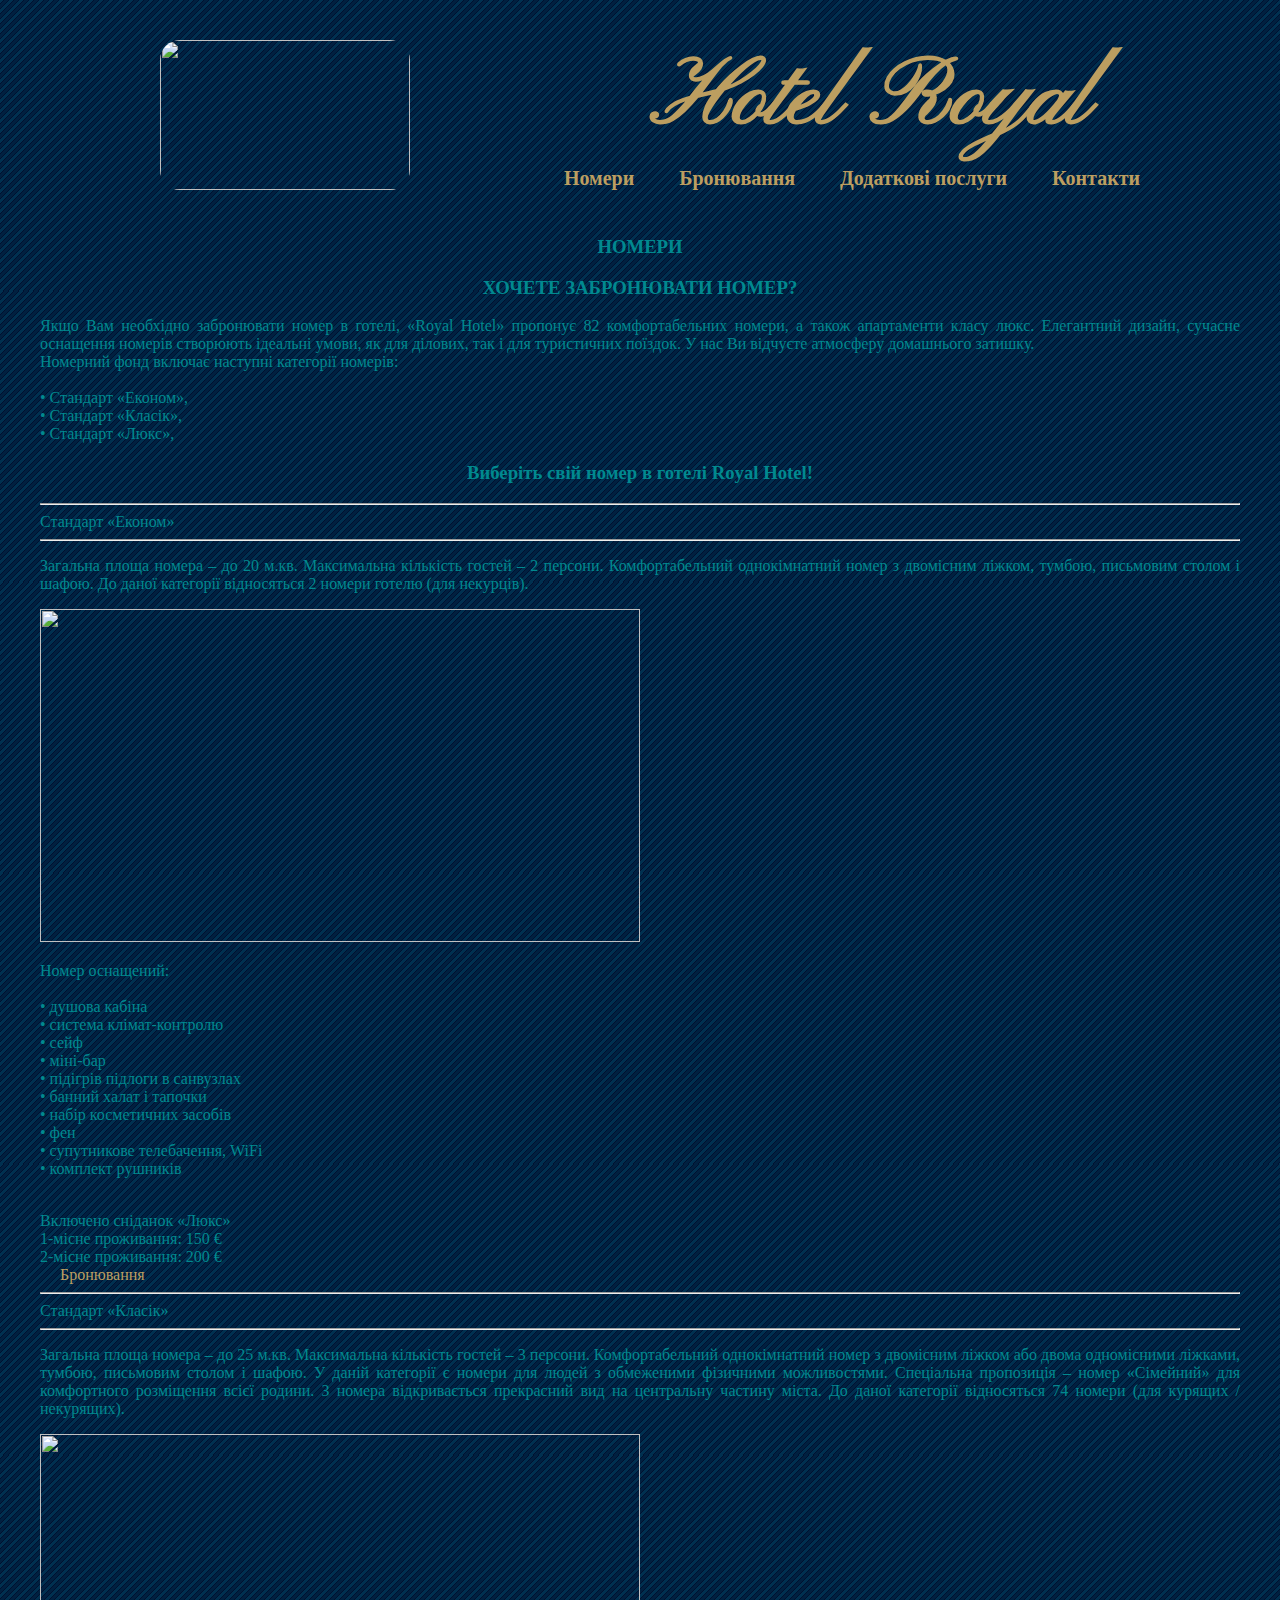
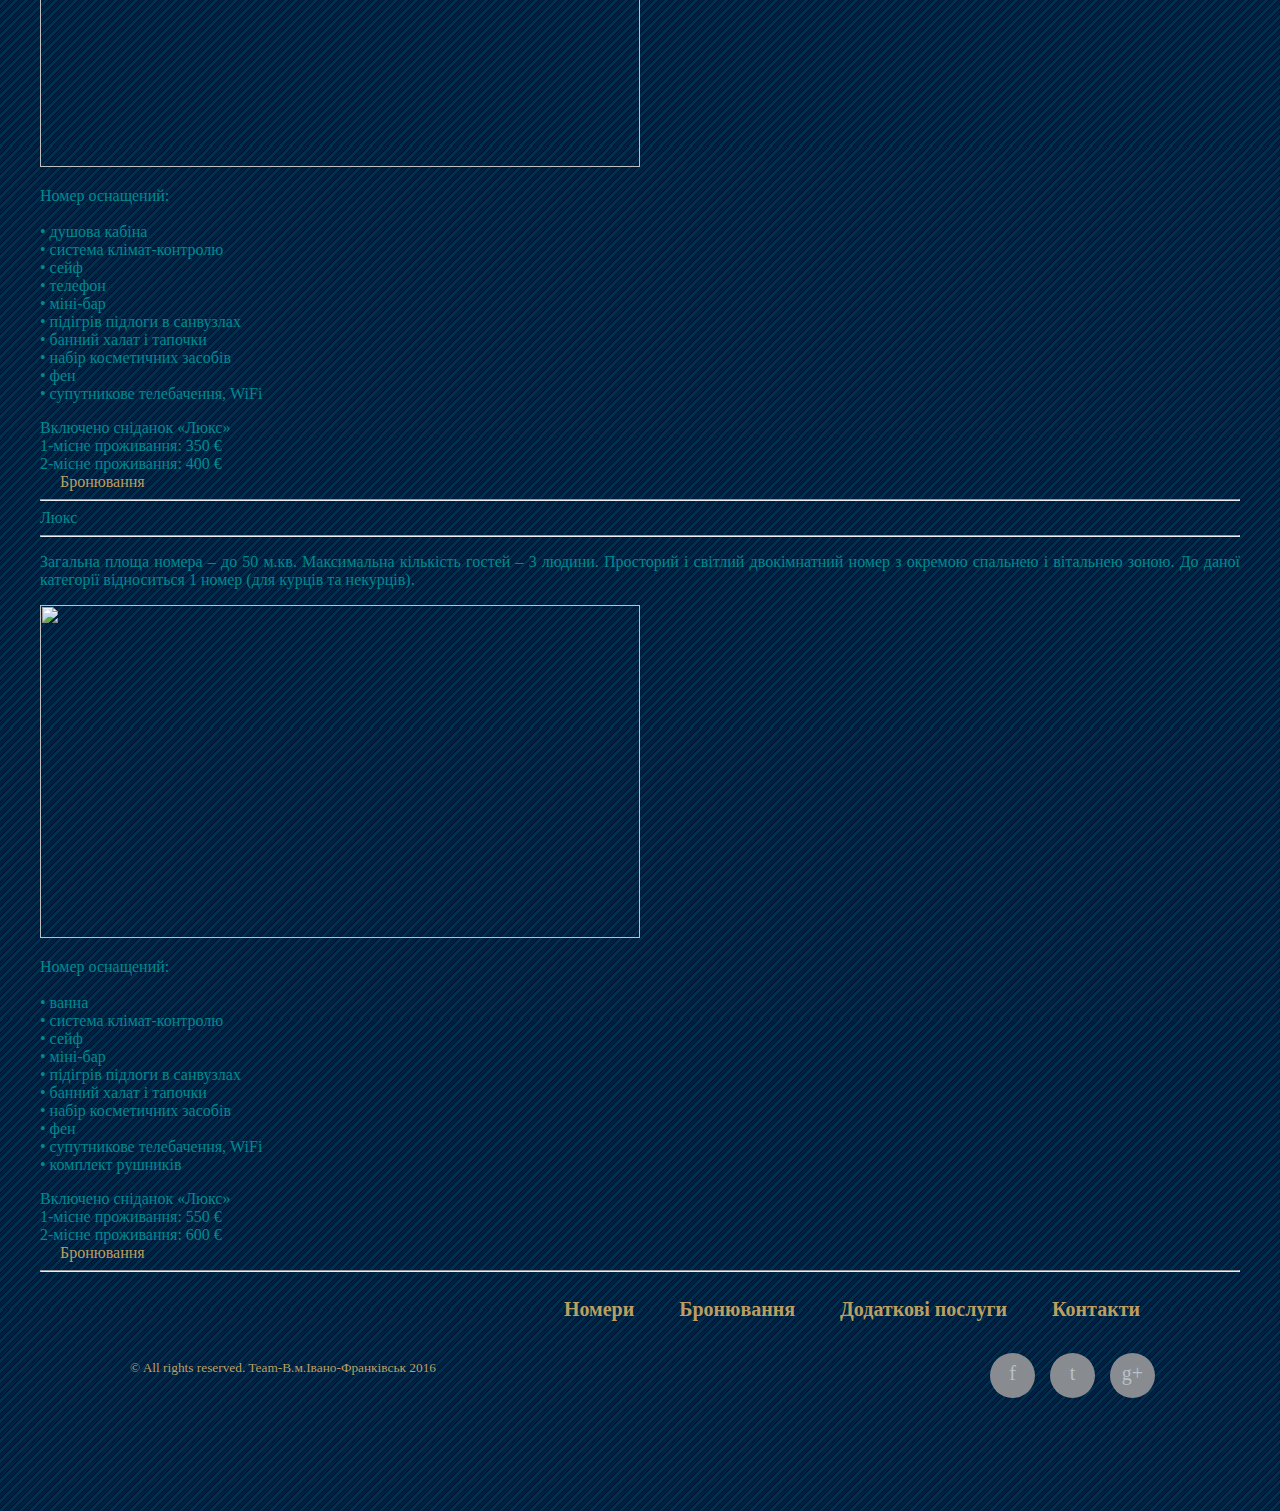
==== index1.html @ 997be963 "Update index1.html" ====
<!doctype html>
<html lang="en">
<head>
    <meta charset="UTF-8">
    <title>Royal Hotel</title>
    <link href='https://fonts.googleapis.com/css?family=Pinyon+Script' rel='stylesheet' type='text/css'>
    <link rel="stylesheet" href="css/style.css" type="text/css" />
</head>
<body>
    
<header>
        <div id="i3logo">
            <a href="index.html"><img src="img/logo.jpg" style="margin-left:-40px; width:250px; height:150px"/></a>
        </div>
        <div id="i3rightl">
        	 <a href="index.html" id="i3textlogo"><h1>Hotel Royal</h1></a>
        </div>
        
        <nav class="nav">
            <h4>
            <a href="index1.html">Номери</a>
            <a href="index2.html">Бронювання</a>
            <a href="index3.html">Додаткові послуги</a>
            <a href="index4.html">Контакти</a>
            </h4>
        </nav>
        
    </header>
    <div style="width: 100%;height: 0px;clear: both;"></div>
    <section>
      	<div class="container">
              <h3 style="text-align: center;">НОМЕРИ</h2>
                <h3 style="text-align: center;">ХОЧЕТЕ ЗАБРОНЮВАТИ НОМЕР?</h3>
                  <p style="text-align: justify;">Якщо Вам необхідно забронювати номер в готелі, «Royal Hotel» пропонує 82 комфортабельних номери, а також апартаменти класу люкс. Елегантний дизайн, сучасне оснащення номерів створюють ідеальні умови, як для ділових, так і для туристичних поїздок. У нас Ви відчуєте атмосферу домашнього затишку.<br />
                   Номерний фонд включає наступні категорії номерів:<br />
                  <br>
              •   Стандарт «Економ»,<br />
              •   Стандарт «Класік»,<br />
              •   Стандарт «Люкс»,<br />
                <h3 style="text-align: center;">Виберіть свій номер в готелі  Royal Hotel!</h3>
               <div class="econom">
                  <hr>
                 <div class="zag">Стандарт «Економ»</div>
                  <hr>
                   <p style="text-align: justify;">Загальна площа номера – до 20 м.кв. Максимальна кількість гостей – 2 персони. Комфортабельний однокімнатний номер з двомісним ліжком, тумбою, письмовим столом і шафою. До даної категорії відносяться 2 номери готелю (для некурців).
                 <div class="clearfix"><img class="img" src="img/econom.jpg" width="600px" height="333px"  />
               <br>
            <p style="text-align: justify;">Номер оснащений:</br>
             <br>
               • душова кабіна</br>
               • система клімат-контролю</br>
               • сейф</br>
               • міні-бар</br>
               • підігрів підлоги в санвузлах</br>
               • банний халат і тапочки</br>
               • набір косметичних засобів</br>
               • фен</br>
               • супутникове телебачення, WiFi</br>
               • комплект рушників</br></p>
               <br></div>
                  <div class="forma1">Включено сніданок «Люкс»</div>
                  <div class="forma1">1-місне проживання: 150 &#8364;</div>
                  <div class="forma1">2-місне проживання: 200 &#8364;</div>
                  <div class="forma1"><a  href="index2.html">Бронювання</a>
                </div>
               </div>
              <div class="klasic">
            <hr>
            <div class="zag">Стандарт «Класік»</div>
            <hr>
             <p style="text-align: justify;"> Загальна площа номера – до 25 м.кв. Максимальна кількість гостей – 3 персони. Комфортабельний однокімнатний номер з двомісним ліжком або двома одномісними ліжками, тумбою, письмовим столом і шафою. У даній категорії є номери для людей з обмеженими фізичними можливостями. Спеціальна пропозиція – номер «Сімейний» для комфортного розміщення всієї родини. З номера відкривається прекрасний вид на центральну частину міста. До даної категорії відносяться 74 номери (для курящих / некурящих).
                <div class="clearfix"> <img class="img" src="img/classic.jpg" width="600px" height="333px"  />
                 <br>
               <p style="text-align: justify;">Номер оснащений:</br>
            <br>
            • душова кабіна</br>
            • система клімат-контролю</br>
            • сейф</br>
            • телефон</br>
            • міні-бар</br>
            • підігрів підлоги в санвузлах</br>
            • банний халат і тапочки</br>
            • набір косметичних засобів</br>
            • фен</br>
            • супутникове телебачення, WiFi</br></p>
            </p></div>
               <div class="snidanok"></div>
                 <div class="forma1">Включено сніданок «Люкс»</div>
                 <div class="forma1">1-місне проживання: 350 &#8364;</div>
                 <div class="forma1">2-місне проживання: 400 &#8364;</div>
                <div class="forma1"><a href="index2.html">Бронювання</a></div>
               </div>
             <div class="lux">
                <hr>    
                <div class="zag">Люкс</div>
                 <hr>
                 <p style="text-align: justify;">Загальна площа номера – до 50 м.кв. Максимальна кількість гостей – 3 людини.
                 Просторий і світлий двокімнатний номер з окремою спальнею і вітальнею зоною.
                 До даної категорії відноситься 1 номер (для курців та некурців).<br>
                <div class="clearfix"> <img class="img" src="img/lux.jpg" width="600px" height="333px"  />
              <br>
            <p style="text-align: justify;">Номер оснащений:</br>
            <br>
            • ванна</br>
            • система клімат-контролю</br>
            • сейф</br>
            • міні-бар</br>
            • підігрів підлоги в санвузлах</br>
            • банний халат і тапочки</br>
            • набір косметичних засобів</br>
            • фен</br>
            • супутникове телебачення, WiFi</br>
            • комплект рушників</p></p>
            </div>
             <div class="forma1">Включено сніданок «Люкс»</div>
             <div class="forma1">1-місне проживання: 550 &#8364;</div>
             <div class="forma1">2-місне проживання: 600 &#8364;</div>
             <div class="forma1"><a href="index2.html">Бронювання</a></div>
             <hr>
            </div>
          </div>
    </section>

     <footer class="i3foot">
    	<nav>
            <h4>
            <a href="index1.html">Номери</a>
            <a href="index2.html">Бронювання</a>
            <a href="index3.html">Додаткові послуги</a>
            <a href="index4.html">Контакти</a>
            </h4>
            <a href="https://www.facebook.com/" class="facebook i4_social" target=_blank>f</a>
            <a href="https://twitter.com" class="twitter i4_social" target=_blank>t</a>
            <a href="https://plus.google.com/" class="google i4_social" target=_blank>g+</a>
        </nav>
        <small class="footer">© All rights reserved. Team-B.м.Івано-Франківськ 2016</small>
    </footer>

</body>
</html>
---- css/style.css ----
/*============== index page================= */

body {
    background-image: url(../img/bg.png);
    color:#01898F;
}
header {
    width:100%;
    height:150px;
}
.logo {
  padding: 20 0 22px 40px;
  float: left;
  margin-left: 100px;
  font-size: 5em;
}
.footer {
  color:#BC9E60;
  display:inline-block;
  position: relative;
  top:-45px;
  left:-50px;
}
a {
    color: #BC9E60;
    text-decoration: none;
    padding:20px;
}
a:hover {
    color:#664C30;
}
.nav {
    text-align:right;
    padding-top: 100px;
    font-size: 20px;
    margin-right: 80px;
}
.slogan img {
  border-radius: 20px;
  box-shadow: 0 0 25px 1px black;
}
footer {
  padding: 0 0 50px 40px;
  margin-left: 100px;
}
nav {
  text-align:right;
  margin-right: 80px;
  font-size: 20px;
}
.slogan {
  font-size: 30px;
  color:black;
  padding: 30px;
  display: inline-block;
}
.slogan p {
  color: #BC9E60;
}
h1 {
  margin: 0;
  font-family: 'Pinyon Script', cursive;
}
/*====== INDEX3.HTML  STARTS HERE ======*/
* {
	box-sizing: border-box;
}
/*HEADER*/
#i3logo {
  padding: 0 0 22px 40px;
  float: left;
  margin-left: 100px;
  border-radius: 20px;
}
#i3textlogo {
    padding: 0;
}
#i3logo img, #i3logo a {
	 border-radius: 20px;
}
#i3rightl{
	float:right;
	margin-right: 150px;
	font-size: 3em;
	color: #bc9e60;
	font-family: 'Pinyon Script', cursive;
	
}
/*ASIDE*/
#i3menu {
	float: left;
	width: 20%;
	height: auto;
	margin-left: 75px;
	position: fixed;
	margin-top: 10px;
}
.i3show{
	width: 300px;
	height: 45px;
	background-color: #262A29;
	text-align: center;	
	display: block;
	border-radius: 10px;
	margin: 0 auto;
	font-size: 1em;
	font-weight: bold;
	color: #D6AA5B;
	border-color: #D6AA5B;
}
.i3show:hover {
	background-color: #D6AA5B;
	box-shadow: 0 12px 16px 0 rgba(0,0,0,0.24),
	0 17px 50px 0 rgba(0,0,0,0.19);
	margin-left: 5px;
	color: #262A29;
	border-color: #262A29;
}
.i3show:active {
	background-color: #003366;
	color: #0d0d0d;
	font-weight: normal;
    
}
.i3lin {
	text-decoration: none;
	
}
.i3lin:hover {
	color: red;
}
/*SECTION*/
#i3sec {
	float: right;
	width: 60%;
	height: auto;
	margin-right: 110px;
	margin-top: -23px;
	margin-bottom: 100px;
	color: #cca15e;
}
#i3sec header {
	text-align: center;
	color: #D6AA5B;
	background-color: #262A29;
	border-color: #D6AA5B;
}
@media screen and (max-width: 1300px) and (min-width: 900px) {
	.i3show {
		width: 80%;
	}
}
@media screen and (max-width: 899px) {
	#i3menu {
		display: none;
	}
	#i3logo {
		visibility: hidden;
	}
	#i3rightl {
		clear: both;
		margin-top: 50px;
		margin-left: 50px;
	}
	.nav {
		display: block;
		position: absolute;
		top: 0;
	}
	.i3enter {
		text-overflow: ellipsis;
		overflow: hidden;
	}
}
.i3enter {
	background-color: #66b3ff;
	border-radius: 10px;
	font-size: 2em;
	height: 50px;
	background-color: #262A29;
	border: 2px solid #D6AA5B;
    font-family: Verdana, sans-serif;
    clear: both;
    margin-top: 50px;
}
.i3first img {
    margin-top: 10px;
	margin-right: 15px;
	width: 300px;
	height: 150px;
	float: left;
	clear: left;
}
.i3first p {
	padding: 0 10px 0 10px;
	text-indent: 15px
}
.i3foot {
  clear: both;
}
/*====== INDEX3.HTML  ENDS HERE ======*/


/*================== INDEX 4  STARTS HERE ======================*/
.i4_body {
  background-image: none;
  background-color: #152C55
 
}

.facebook.i4_social {
    margin: 5px;
    width: 45px;
    height: 45px;
}
.twitter.i4_social {
    margin: 5px;
    width: 45px;
    height: 45px;
}
.google.i4_social {
    margin: 5px;
    width: 45px;
    height: 45px;
}

.i4_body a {
  font-family: arial,sans-serif;
  color: #D4C16A;
  
}
.i4_body a:hover {
  font-size: 1.1em;
  color: #FFEFAA;
  
}
.line {
 
 margin: 1em auto; 
 border:none; 
 height:1px; 
 background: #ccc; 
 
}
.left_block {
  box-sizing: border-box;
  width: 30%;
  display: inline-block;
  text-align: justify;
  vertical-align: top;
  font-family: arial,sans-serif;
  font-size: 14px;
  font-weight: bold;
  color: #D4C16A;
}

.left_block h3 {
  font-size: 23px;
  margin-bottom: 20px;
  line-height: 120%;
  text-transform: uppercase;
  letter-spacing: 3px;
}

#map {
  box-sizing: border-box;
  display: inline-block;
  width: 60%;
  height: 340px;
  margin-left: 20px;
  border: 2px solid grey;
  border-radius: 3px;
}


.container {
  margin-top: 20px;
}

.i4_footer {
  color: grey;
  width: 160px;
  position: relative;
  bottom: 60px;
}
.i4_footer  p {
  margin: 0;
}
/*================== INDEX 4 ENDS HERE ======================*/

.facebook {
  margin: 5px;
  width: 30px;
  height: 30px;
  background-color: #888C90;
  display: inline-block;
  color: #B8C0C8;
  border-radius: 25px;
  transition-property: background, color;
  transition-duration: .35s;
  transition-timing-function: linear;
  padding: 9px;
  text-align: center;
}
.facebook:hover {
  background-color: #0A5098;
  display: inline-block;
  color: #D3DBE3;
  border-radius: 15px;
}
.twitter {
  margin: 5px;
  width: 30px;
  height: 30px;
  background-color: #888C90;
  display: inline-block;
  color: #B8C0C8;
  border-radius: 25px;
  transition-property: background, color;
  transition-duration: .35s;
  transition-timing-function: linear;
  padding: 9px;
  text-align: center;
}
.twitter:hover {
  background-color: #4CA4FF;
  display: inline-block;
  color: #D3DBE3;
  border-radius: 15px;
}
.google {
  margin: 5px;
  width: 30px;
  height: 30px;
  background-color: #888C90;
  display: inline-block;
  color: #B8C0C8;
  border-radius: 25px;
  transition-property: background, color;
  transition-duration: .35s;
  transition-timing-function: linear;
  padding: 9px;
  text-align: center;
}
.google:hover {
  background-color: #FF2C00;
  display: inline-block;
  color: #D3DBE3;
  border-radius: 15px;
}


/*-----Volodymyr------*/


.vo_wrapper {
  display: -webkit-box;
  display: -moz-box;
  display: -ms-flexbox;
  display: -webkit-flex;
  display: flex;  
  
  -webkit-flex-flow: row wrap;
  flex-flow: row wrap;
  
  font-weight: bold;
  text-align: center;
}

.vo_wrapper > * {
  padding: 10px;
  flex: 1 100%;
}

.vo_section {
  text-align: left;
  width: 90%;
  height: 730px;
  margin: 0px auto;
}
body {
  padding: 2em; 
}

.vo_elements {
  padding: 1em;
  border: 1px solid #664C30; 
  border-radius: 5px;
  height: 760px;
  min-width: 400px;
  margin: 10px 0 25px 0;
  display: inline-block;
  color: blue;
  float: left;
  text-align: center;
}
#vo_art1 {
  width: 45%;
  
}
#vo_art2 {
  width: 40%;
  float: right;
}
.vo_foto img {
  width: 50%;
  height: 150px;
  float: left;
  border-radius: 5px;
}
.vo_foto {
  width: 100%;
  height: 160px;
  color: #BC9E60;
  margin: 0;
  border: 1px solid #664C30;
  padding: 5px;
  border-radius: 5px;
}
.vo_foto h5{
  margin: 10px;
}
/*---input----*/
.vo_elements form label {
  color: #BC9E60;
  font-weight: bold;
  margin: 10px 0;
}
.vo_elements form input, .vo_elements form #message, .vo_elements form select {
   font-size: 1.5em;
   text-align: center;
   margin: 10px;
   height: 35px;
   border-radius: 5px;
   background: #F0F0CF;
    background: -webkit-linear-gradient(top, #F9DFAB, #BEDEFF);
}
.vo_input {
  width: 70%;
  border-radius: 5px;
}
#day{
  width: 15%;
}
.vo_elements form #message {
  width: 80%;
  height: 7em;
  resize: none;
}
.vo_elements #book {
  width: 50%;
  height: 50px;
  margin: 10px auto; 
  float: center;
}

.vo_elements #book:hover {
  box-shadow: 0 0 40px 1px blue;
}

.vo_elements article {
  margin: 10px;
}
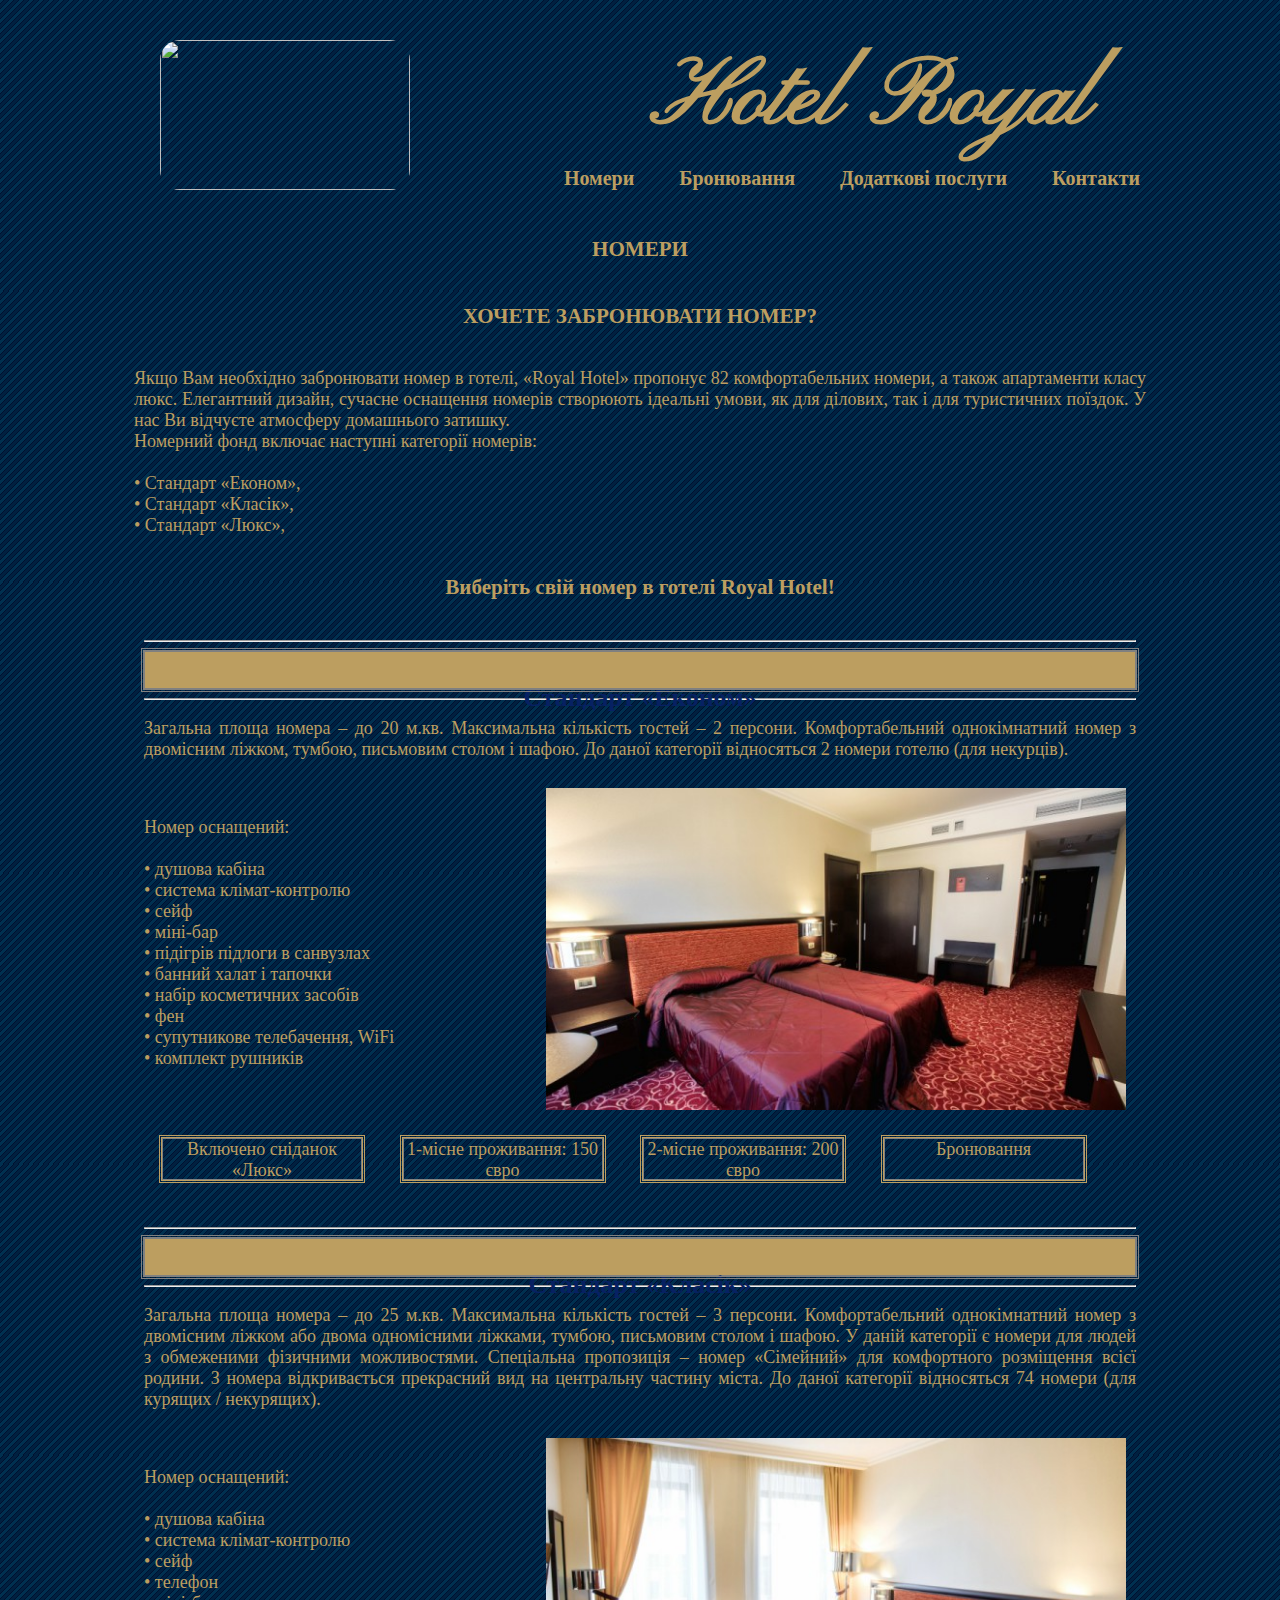
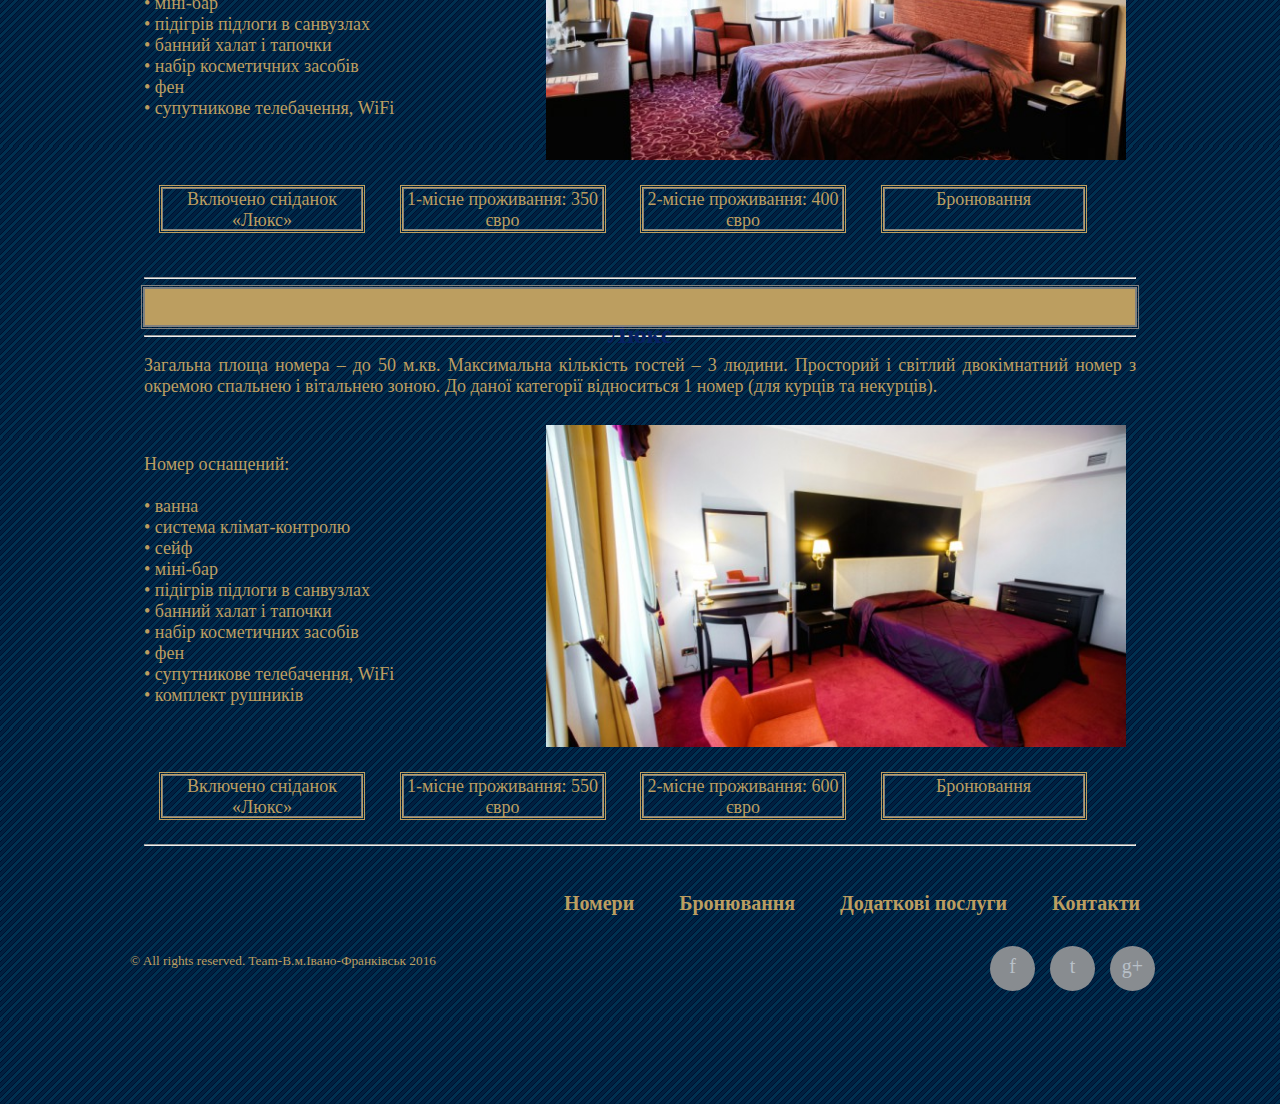
==== commit 852998ba: "Merge b8ab3388b2c7697fafbe8bd4c054c8a18b0088f1 into c4bcc80a28e5826557bde9dce070805efa647ef3" ====
--- a/index1.html
+++ b/index1.html
@@ -40,7 +40,7 @@
                 <h3 style="text-align: center;">Виберіть свій номер в готелі  Royal Hotel!</h3>
                <div class="econom">
                   <hr>
-                 <div class="zag">Стандарт «Економ»</div>
+                 <div class="zag"><h3>Стандарт «Економ»</h3></div>
                   <hr>
                    <p style="text-align: justify;">Загальна площа номера – до 20 м.кв. Максимальна кількість гостей – 2 персони. Комфортабельний однокімнатний номер з двомісним ліжком, тумбою, письмовим столом і шафою. До даної категорії відносяться 2 номери готелю (для некурців).
                  <div class="clearfix"><img class="img" src="img/econom.jpg" width="600px" height="333px"  />
@@ -59,14 +59,14 @@
                • комплект рушників</br></p>
                <br></div>
                   <div class="forma1">Включено сніданок «Люкс»</div>
-                  <div class="forma1">1-місне проживання: 150 &#8364;</div>
-                  <div class="forma1">2-місне проживання: 200 &#8364;</div>
+                  <div class="forma1">1-місне проживання: 150 євро</div>
+                  <div class="forma1">2-місне проживання: 200 євро</div>
                   <div class="forma1"><a  href="index2.html">Бронювання</a>
                 </div>
                </div>
               <div class="klasic">
             <hr>
-            <div class="zag">Стандарт «Класік»</div>
+            <div class="zag"><h3>Стандарт «Класік»</h3></div>
             <hr>
              <p style="text-align: justify;"> Загальна площа номера – до 25 м.кв. Максимальна кількість гостей – 3 персони. Комфортабельний однокімнатний номер з двомісним ліжком або двома одномісними ліжками, тумбою, письмовим столом і шафою. У даній категорії є номери для людей з обмеженими фізичними можливостями. Спеціальна пропозиція – номер «Сімейний» для комфортного розміщення всієї родини. З номера відкривається прекрасний вид на центральну частину міста. До даної категорії відносяться 74 номери (для курящих / некурящих).
                 <div class="clearfix"> <img class="img" src="img/classic.jpg" width="600px" height="333px"  />
@@ -86,13 +86,13 @@
             </p></div>
                <div class="snidanok"></div>
                  <div class="forma1">Включено сніданок «Люкс»</div>
-                 <div class="forma1">1-місне проживання: 350 &#8364;</div>
-                 <div class="forma1">2-місне проживання: 400 &#8364;</div>
+                 <div class="forma1">1-місне проживання: 350 євро</div>
+                 <div class="forma1">2-місне проживання: 400 євро</div>
                 <div class="forma1"><a href="index2.html">Бронювання</a></div>
                </div>
              <div class="lux">
                 <hr>    
-                <div class="zag">Люкс</div>
+                <div class="zag"><h3>Люкс</h3></div>
                  <hr>
                  <p style="text-align: justify;">Загальна площа номера – до 50 м.кв. Максимальна кількість гостей – 3 людини.
                  Просторий і світлий двокімнатний номер з окремою спальнею і вітальнею зоною.
@@ -113,8 +113,8 @@
             • комплект рушників</p></p>
             </div>
              <div class="forma1">Включено сніданок «Люкс»</div>
-             <div class="forma1">1-місне проживання: 550 &#8364;</div>
-             <div class="forma1">2-місне проживання: 600 &#8364;</div>
+             <div class="forma1">1-місне проживання: 550 євро</div>
+             <div class="forma1">2-місне проживання: 600 євро</div>
              <div class="forma1"><a href="index2.html">Бронювання</a></div>
              <hr>
             </div>
--- a/css/style.css
+++ b/css/style.css
@@ -27,7 +27,7 @@
     padding:20px;
 }
 a:hover {
-    color:#664C30;
+    color:#FFEFAA;
 }
 .nav {
     text-align:right;
@@ -61,6 +61,88 @@
   margin: 0;
   font-family: 'Pinyon Script', cursive;
 }
+/*  //////////////Index1///////////////////// */ 
+    .container {
+    max-width: 80%;
+    margin: 0 auto;
+    padding: 0 10px;
+    color:#BC9E60;
+    font-size: 18px;
+    display: -webkit-box;
+    display: -moz-box;
+    display: -ms-flexbox;
+    display: -webkit-flex;
+    display: flex;
+    -webkit-flex-flow: row wrap;
+    flex-flow: row wrap;
+     }
+      .container  * {
+     flex: 1 100%;
+     }
+     .img{
+      max-width: 100%;
+      height: auto;
+     float: right;
+     padding: 10px;
+     }
+     .clearfix {
+    overflow: auto;
+    }
+    .zag{
+       width: 100%;
+      height: 38px;
+      padding: 0px; 
+      text-align: center;
+      padding-bottom: 15px;
+       border: 1px solid grey;
+      background-color: #BC9E60;
+      outline-style: double;
+       outline-color: grey;
+        color:#072163;
+    }
+     .econom{
+      width: 100%;
+      height: 30%;
+      padding: 10px;  
+     }
+     .klasic{
+      height: 30%;
+      padding: 10px;  
+      width: 100%;
+     }
+     .lux{
+      height: 30%;
+      padding: 10px;
+      width: 100%;
+     }
+
+     .forma1{
+      display: inline-block;
+      vertical-align:top;
+      text-align: center;
+      width: 200px;
+      height: 35px;
+      border: 1px solid grey;
+       background-image: url(../img/bg.png);
+       color:#BC9E60;
+      padding-bottom: 5px;
+      margin: 27px;
+       outline-style: double;
+       outline-color: #BC9E60;
+     }
+          @media all and (min-width: 600px) {
+     .econom {
+     flex: 1 auto;
+      }
+      @media all and (min-width: 600px) {
+     .klasic {
+     flex: 2 auto;
+      }
+      @media all and (min-width: 800px) {
+     .lux {
+      flex: 3 auto;
+       }
+       /*  //////////////Index1///////////////////// */ 
 /*====== INDEX3.HTML  STARTS HERE ======*/
 * {
 	box-sizing: border-box;
@@ -202,11 +284,7 @@
 
 
 /*================== INDEX 4  STARTS HERE ======================*/
-.i4_body {
-  background-image: none;
-  background-color: #152C55
- 
-}
+
 
 .facebook.i4_social {
     margin: 5px;
@@ -225,12 +303,12 @@
 }
 
 .i4_body a {
-  font-family: arial,sans-serif;
-  color: #D4C16A;
+  /*font-family: arial,sans-serif;*/
+  color: #BC9E60;
   
 }
 .i4_body a:hover {
-  font-size: 1.1em;
+/*  font-size: 1.1em;*/
   color: #FFEFAA;
   
 }
@@ -287,11 +365,11 @@
   margin: 0;
 }
 /*================== INDEX 4 ENDS HERE ======================*/
-
+/*SOCIAL BUTTONS STARTS*/
 .facebook {
   margin: 5px;
-  width: 30px;
-  height: 30px;
+  width: 45px;
+  height: 45px;
   background-color: #888C90;
   display: inline-block;
   color: #B8C0C8;
@@ -310,8 +388,8 @@
 }
 .twitter {
   margin: 5px;
-  width: 30px;
-  height: 30px;
+  width: 45px;
+  height: 45px;
   background-color: #888C90;
   display: inline-block;
   color: #B8C0C8;
@@ -330,8 +408,8 @@
 }
 .google {
   margin: 5px;
-  width: 30px;
-  height: 30px;
+  width: 45px;
+  height: 45px;
   background-color: #888C90;
   display: inline-block;
   color: #B8C0C8;
@@ -349,7 +427,89 @@
   border-radius: 15px;
 }
 
-
+/*SOCIAL BUTTONS ENDS*/
+/*  //////////////Index1///////////////////// */ 
+    .container {
+    max-width: 80%;
+    margin: 0 auto;
+    padding: 0 10px;
+    color:#ccebff;
+    font-size: 18px;
+    display: -webkit-box;
+    display: -moz-box;
+    display: -ms-flexbox;
+    display: -webkit-flex;
+    display: flex;
+    -webkit-flex-flow: row wrap;
+    flex-flow: row wrap;
+     }
+      .container  * {
+     flex: 1 100%;
+     }
+     .img{
+      max-width: 100%;
+      height: auto;
+     float: right;
+     padding: 10px;
+     }
+     .clearfix {
+    overflow: auto;
+    }
+    .zag{
+       width: 97%;
+      height: 38px;
+      padding: 0px 10px; 
+      padding-bottom: 15px;
+       border: 1px solid grey;
+      background-color:  #e6f2ff;
+      outline-style: double;
+       outline-color: grey;
+        color:#072163;
+    }
+     .econom{
+      width: 100%;
+      height: 30%;
+      padding: 10px;  
+     }
+     .klasic{
+      height: 30%;
+      padding: 10px;  
+      width: 100%;
+     }
+     .lux{
+      height: 30%;
+      padding: 10px;
+      width: 100%;
+     }
+
+     .forma1{
+      display: inline-block;
+      vertical-align:top;
+      width: 200px;
+      height: 35px;
+      border: 1px solid grey;
+      background-color:  #e6f2ff;
+       color:#072163;
+      padding-bottom: 5px;
+      margin: 27px;
+       outline-style: double;
+       outline-color: grey;
+     }
+          @media all and (min-width: 600px) {
+     .econom {
+     flex: 1 auto;
+      }
+          }
+      @media all and (min-width: 600px) {
+     .klasic {
+     flex: 2 auto;
+      }
+          }
+      @media all and (min-width: 800px) {
+     .lux {
+      flex: 3 auto;
+       }
+}
 /*-----Volodymyr------*/
 
 
@@ -383,7 +543,7 @@
 }
 
 .vo_elements {
-  padding: 1em;
+  padding: 1.5em 1em;
   border: 1px solid #664C30; 
   border-radius: 5px;
   height: 760px;
@@ -404,21 +564,27 @@
 }
 .vo_foto img {
   width: 50%;
-  height: 150px;
+  height: 200px;
   float: left;
   border-radius: 5px;
 }
 .vo_foto {
   width: 100%;
-  height: 160px;
+  height: 220px;
   color: #BC9E60;
   margin: 0;
   border: 1px solid #664C30;
-  padding: 5px;
+  padding: 10px;
   border-radius: 5px;
 }
 .vo_foto h5{
   margin: 10px;
+}
+#vo_check {
+  margin: 15px 0 0 0;
+}
+#vo_checkbox {
+  margin: 0;
 }
 /*---input----*/
 .vo_elements form label {
@@ -449,16 +615,102 @@
 }
 .vo_elements #book {
   width: 50%;
-  height: 50px;
-  margin: 10px auto; 
+  height: 40px;
+  margin: auto; 
   float: center;
+  border-radius: 10px;
 }
 
 .vo_elements #book:hover {
-  box-shadow: 0 0 40px 1px blue;
+  box-shadow: 0 0 40px 1px #664C30;
+  border-right: 10px;
 }
 
 .vo_elements article {
   margin: 10px;
 }
 
+/*  //////////////Index1///////////////////// */ 
+    .container {
+    max-width: 86%;
+    margin: 0 auto;
+    padding: 0 10px;
+    color:#BC9E60;
+    font-size: 18px;
+    display: -webkit-box;
+    display: -moz-box;
+    display: -ms-flexbox;
+    display: -webkit-flex;
+    display: flex;
+    -webkit-flex-flow: row wrap;
+    flex-flow: row wrap;
+     }
+      .container  * {
+     flex: 1 100%;
+     }
+     .img{
+      max-width: 100%;
+      height: auto;
+     float: right;
+     padding: 10px;
+     }
+     .clearfix {
+    overflow: auto;
+    }
+    .zag{
+      width: 100%;
+      height: 38px;
+      padding: 0px; 
+      font-size:22px;
+      text-align: center;
+      padding-top: 5px;
+      border: 1px solid grey;
+      background-color: #BC9E60;
+      outline-style: double;
+      outline-color: grey;
+      color:#072163;
+    }
+     .econom{
+      width: 100%;
+      height: 30%;
+      padding: 10px;  
+     }
+     .klasic{
+      height: 30%;
+      padding: 10px;  
+      width: 100%;
+     }
+     .lux{
+      height: 30%;
+      padding: 10px;
+      width: 100%;
+     }
+
+     .forma1{
+      display: inline-block;
+      vertical-align:top;
+      text-align: center;
+      width: 200px;
+      height: 42px;
+      border: 1px solid grey;
+       background-image: url(../img/bg.png);
+       color:#BC9E60;
+      padding-bottom: 10px;
+      margin: 18px;
+       outline-style: double;
+       outline-color: #BC9E60;
+     }
+          @media all and (min-width: 600px) {
+     .econom {
+     flex: 1 auto;
+      }
+      @media all and (min-width: 600px) {
+     .klasic {
+     flex: 2 auto;
+      }
+      @media all and (min-width: 800px) {
+     .lux {
+      flex: 3 auto;
+       }
+      }
+       /*  //////////////Index1///////////////////// */ 
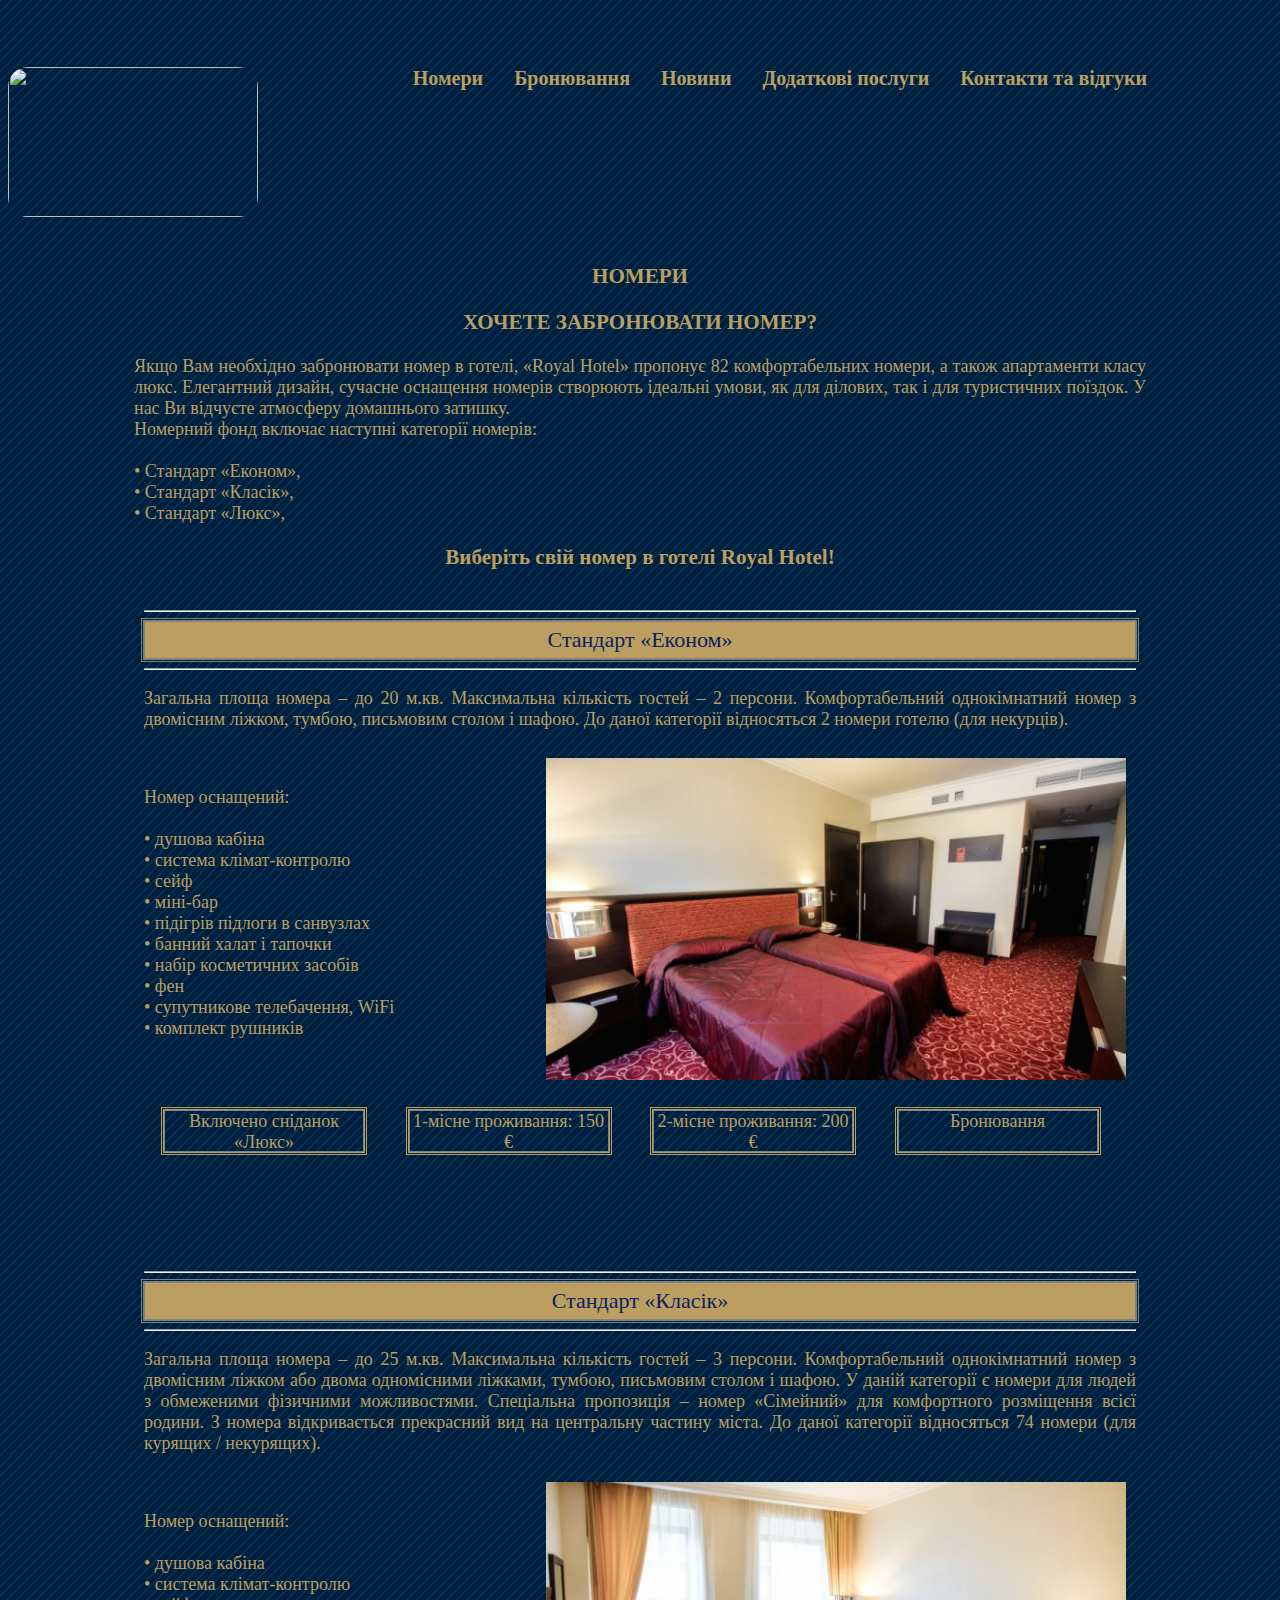
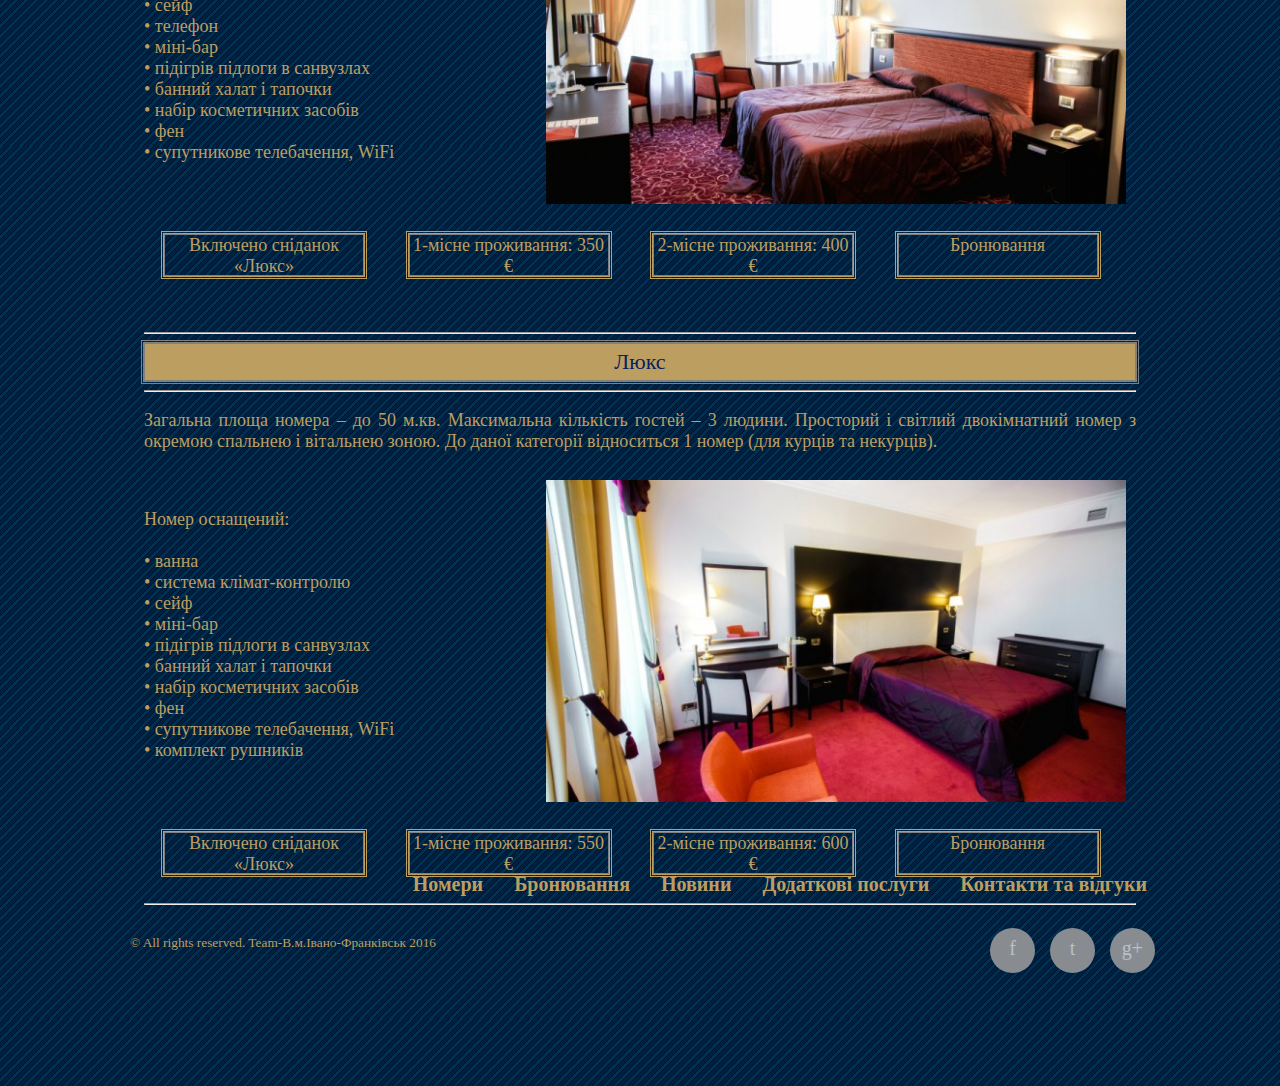
==== commit 5ce83cb2: "change index2.html and news2.html" ====
--- a/index1.html
+++ b/index1.html
@@ -1,140 +1,140 @@
-<!doctype html>
-<html lang="en">
-<head>
-    <meta charset="UTF-8">
-    <title>Royal Hotel</title>
-    <link href='https://fonts.googleapis.com/css?family=Pinyon+Script' rel='stylesheet' type='text/css'>
-    <link rel="stylesheet" href="css/style.css" type="text/css" />
-</head>
-<body>
-    
-<header>
-        <div id="i3logo">
-            <a href="index.html"><img src="img/logo.jpg" style="margin-left:-40px; width:250px; height:150px"/></a>
-        </div>
-        <div id="i3rightl">
-        	 <a href="index.html" id="i3textlogo"><h1>Hotel Royal</h1></a>
-        </div>
-        
-        <nav class="nav">
-            <h4>
-            <a href="index1.html">Номери</a>
-            <a href="index2.html">Бронювання</a>
-            <a href="index3.html">Додаткові послуги</a>
-            <a href="index4.html">Контакти</a>
-            </h4>
-        </nav>
-        
-    </header>
-    <div style="width: 100%;height: 0px;clear: both;"></div>
-    <section>
-      	<div class="container">
-              <h3 style="text-align: center;">НОМЕРИ</h2>
-                <h3 style="text-align: center;">ХОЧЕТЕ ЗАБРОНЮВАТИ НОМЕР?</h3>
-                  <p style="text-align: justify;">Якщо Вам необхідно забронювати номер в готелі, «Royal Hotel» пропонує 82 комфортабельних номери, а також апартаменти класу люкс. Елегантний дизайн, сучасне оснащення номерів створюють ідеальні умови, як для ділових, так і для туристичних поїздок. У нас Ви відчуєте атмосферу домашнього затишку.<br />
-                   Номерний фонд включає наступні категорії номерів:<br />
-                  <br>
-              •   Стандарт «Економ»,<br />
-              •   Стандарт «Класік»,<br />
-              •   Стандарт «Люкс»,<br />
-                <h3 style="text-align: center;">Виберіть свій номер в готелі  Royal Hotel!</h3>
-               <div class="econom">
-                  <hr>
-                 <div class="zag"><h3>Стандарт «Економ»</h3></div>
-                  <hr>
-                   <p style="text-align: justify;">Загальна площа номера – до 20 м.кв. Максимальна кількість гостей – 2 персони. Комфортабельний однокімнатний номер з двомісним ліжком, тумбою, письмовим столом і шафою. До даної категорії відносяться 2 номери готелю (для некурців).
-                 <div class="clearfix"><img class="img" src="img/econom.jpg" width="600px" height="333px"  />
-               <br>
-            <p style="text-align: justify;">Номер оснащений:</br>
-             <br>
-               • душова кабіна</br>
-               • система клімат-контролю</br>
-               • сейф</br>
-               • міні-бар</br>
-               • підігрів підлоги в санвузлах</br>
-               • банний халат і тапочки</br>
-               • набір косметичних засобів</br>
-               • фен</br>
-               • супутникове телебачення, WiFi</br>
-               • комплект рушників</br></p>
-               <br></div>
-                  <div class="forma1">Включено сніданок «Люкс»</div>
-                  <div class="forma1">1-місне проживання: 150 євро</div>
-                  <div class="forma1">2-місне проживання: 200 євро</div>
-                  <div class="forma1"><a  href="index2.html">Бронювання</a>
-                </div>
-               </div>
-              <div class="klasic">
-            <hr>
-            <div class="zag"><h3>Стандарт «Класік»</h3></div>
-            <hr>
-             <p style="text-align: justify;"> Загальна площа номера – до 25 м.кв. Максимальна кількість гостей – 3 персони. Комфортабельний однокімнатний номер з двомісним ліжком або двома одномісними ліжками, тумбою, письмовим столом і шафою. У даній категорії є номери для людей з обмеженими фізичними можливостями. Спеціальна пропозиція – номер «Сімейний» для комфортного розміщення всієї родини. З номера відкривається прекрасний вид на центральну частину міста. До даної категорії відносяться 74 номери (для курящих / некурящих).
-                <div class="clearfix"> <img class="img" src="img/classic.jpg" width="600px" height="333px"  />
-                 <br>
-               <p style="text-align: justify;">Номер оснащений:</br>
-            <br>
-            • душова кабіна</br>
-            • система клімат-контролю</br>
-            • сейф</br>
-            • телефон</br>
-            • міні-бар</br>
-            • підігрів підлоги в санвузлах</br>
-            • банний халат і тапочки</br>
-            • набір косметичних засобів</br>
-            • фен</br>
-            • супутникове телебачення, WiFi</br></p>
-            </p></div>
-               <div class="snidanok"></div>
-                 <div class="forma1">Включено сніданок «Люкс»</div>
-                 <div class="forma1">1-місне проживання: 350 євро</div>
-                 <div class="forma1">2-місне проживання: 400 євро</div>
-                <div class="forma1"><a href="index2.html">Бронювання</a></div>
-               </div>
-             <div class="lux">
-                <hr>    
-                <div class="zag"><h3>Люкс</h3></div>
-                 <hr>
-                 <p style="text-align: justify;">Загальна площа номера – до 50 м.кв. Максимальна кількість гостей – 3 людини.
-                 Просторий і світлий двокімнатний номер з окремою спальнею і вітальнею зоною.
-                 До даної категорії відноситься 1 номер (для курців та некурців).<br>
-                <div class="clearfix"> <img class="img" src="img/lux.jpg" width="600px" height="333px"  />
-              <br>
-            <p style="text-align: justify;">Номер оснащений:</br>
-            <br>
-            • ванна</br>
-            • система клімат-контролю</br>
-            • сейф</br>
-            • міні-бар</br>
-            • підігрів підлоги в санвузлах</br>
-            • банний халат і тапочки</br>
-            • набір косметичних засобів</br>
-            • фен</br>
-            • супутникове телебачення, WiFi</br>
-            • комплект рушників</p></p>
-            </div>
-             <div class="forma1">Включено сніданок «Люкс»</div>
-             <div class="forma1">1-місне проживання: 550 євро</div>
-             <div class="forma1">2-місне проживання: 600 євро</div>
-             <div class="forma1"><a href="index2.html">Бронювання</a></div>
-             <hr>
-            </div>
-          </div>
-    </section>
-
-     <footer class="i3foot">
-    	<nav>
-            <h4>
-            <a href="index1.html">Номери</a>
-            <a href="index2.html">Бронювання</a>
-            <a href="index3.html">Додаткові послуги</a>
-            <a href="index4.html">Контакти</a>
-            </h4>
-            <a href="https://www.facebook.com/" class="facebook i4_social" target=_blank>f</a>
-            <a href="https://twitter.com" class="twitter i4_social" target=_blank>t</a>
-            <a href="https://plus.google.com/" class="google i4_social" target=_blank>g+</a>
-        </nav>
-        <small class="footer">© All rights reserved. Team-B.м.Івано-Франківськ 2016</small>
-    </footer>
-
-</body>
-</html>
+<!doctype html>
+<html lang="en">
+<head>
+    <meta charset="UTF-8">
+    <title>Royal Hotel</title>
+    <link href='https://fonts.googleapis.com/css?family=Pinyon+Script' rel='stylesheet' type='text/css'>
+    <link rel="stylesheet" href="css/style.css" type="text/css" />
+</head>
+<body>
+    
+    <header>
+        <div id="i3logo">
+            <a href="index.html"><img src="img/logo.jpg" alt="" style="margin-left:-85px; width:250px; height:150px"/></a>
+        </div>
+        <div id="i3rightl">
+        	 <a href="index.html" id="i3textlogo"><h1>Hotel Royal</h1></a>
+        </div>
+        
+        <nav class="nav">
+            <h4>
+            <a href="index1.html">Номери</a>
+            <a href="index2.html">Бронювання</a>
+            <a href="news1.html">Новини</a>
+            <a href="index3.html">Додаткові послуги</a>
+            <a href="index4.html">Контакти та відгуки</a>
+            </h4>
+        </nav>
+        
+    </header>
+    <div style="width: 100%;height: 0px;clear: both;"></div>
+    <div class="container">
+    <section>
+              <h3 style="text-align: center;">НОМЕРИ</h3>
+                <h3 style="text-align: center;">ХОЧЕТЕ ЗАБРОНЮВАТИ НОМЕР?</h3>
+                  <p style="text-align: justify;">Якщо Вам необхідно забронювати номер в готелі, «Royal Hotel» пропонує 82 комфортабельних номери, а також апартаменти класу люкс. Елегантний дизайн, сучасне оснащення номерів створюють ідеальні умови, як для ділових, так і для туристичних поїздок. У нас Ви відчуєте атмосферу домашнього затишку.<br />
+                   Номерний фонд включає наступні категорії номерів:<br />
+                  <br>
+              •   Стандарт «Економ»,<br />
+              •   Стандарт «Класік»,<br />
+              •   Стандарт «Люкс»,<br />
+                <h3 style="text-align: center;">Виберіть свій номер в готелі  Royal Hotel!</h3>
+               <div class="econom">
+                  <hr>
+                 <div class="zag">Стандарт «Економ»</div>
+                  <hr>
+                   <p style="text-align: justify;">Загальна площа номера – до 20 м.кв. Максимальна кількість гостей – 2 персони. Комфортабельний однокімнатний номер з двомісним ліжком, тумбою, письмовим столом і шафою. До даної категорії відносяться 2 номери готелю (для некурців).
+                 <div class="clearfix"><img class="img" alt="" src="img/econom.jpg" width="600" height="333"  />
+               <br>
+            <p style="text-align: justify;">Номер оснащений:<br>
+             <br>
+               • душова кабіна<br>
+               • система клімат-контролю<br>
+               • сейф<br>
+               • міні-бар<br>
+               • підігрів підлоги в санвузлах<br>
+               • банний халат і тапочки<br>
+               • набір косметичних засобів<br>
+               • фен<br>
+               • супутникове телебачення, WiFi<br>
+               • комплект рушників<br></p>
+               <br></div>
+                  <div class="forma1">Включено сніданок «Люкс»</div>
+                  <div class="forma1">1-місне проживання: 150 &#8364;</div>
+                  <div class="forma1">2-місне проживання: 200 &#8364;</div>
+                  <div class="forma1"><a  href="index2.html">Бронювання</a>
+                </div>
+               </div>
+              <div class="klasic">
+            <hr>
+            <div class="zag">Стандарт «Класік»</div>
+            <hr>
+             <p style="text-align: justify;"> Загальна площа номера – до 25 м.кв. Максимальна кількість гостей – 3 персони. Комфортабельний однокімнатний номер з двомісним ліжком або двома одномісними ліжками, тумбою, письмовим столом і шафою. У даній категорії є номери для людей з обмеженими фізичними можливостями. Спеціальна пропозиція – номер «Сімейний» для комфортного розміщення всієї родини. З номера відкривається прекрасний вид на центральну частину міста. До даної категорії відносяться 74 номери (для курящих / некурящих).
+                <div class="clearfix"> <img class="img" src="img/classic.jpg" alt="" width="600" height="333"/>
+                 <br>
+               <p style="text-align: justify;">Номер оснащений:<br>
+            <br>
+            • душова кабіна<br>
+            • система клімат-контролю<br>
+            • сейф<br>
+            • телефон<br>
+            • міні-бар<br>
+            • підігрів підлоги в санвузлах<br>
+            • банний халат і тапочки<br>
+            • набір косметичних засобів<br>
+            • фен<br>
+            • супутникове телебачення, WiFi<br></p>
+            </div>
+               <div class="snidanok"></div>
+                 <div class="forma1">Включено сніданок «Люкс»</div>
+                 <div class="forma1">1-місне проживання: 350 &#8364;</div>
+                 <div class="forma1">2-місне проживання: 400 &#8364;</div>
+                <div class="forma1"><a href="index2.html">Бронювання</a></div>
+               </div>
+             <div class="lux">
+                <hr>    
+                <div class="zag">Люкс</div>
+                 <hr>
+                 <p style="text-align: justify;">Загальна площа номера – до 50 м.кв. Максимальна кількість гостей – 3 людини.
+                 Просторий і світлий двокімнатний номер з окремою спальнею і вітальнею зоною.
+                 До даної категорії відноситься 1 номер (для курців та некурців).<br>
+                <div class="clearfix"> <img class="img" alt="" src="img/lux.jpg" width="600" height="333"/>
+              <br>
+            <p style="text-align: justify;">Номер оснащений:<br>
+            <br>
+            • ванна<br>
+            • система клімат-контролю<br>
+            • сейф<br>
+            • міні-бар<br>
+            • підігрів підлоги в санвузлах<br>
+            • банний халат і тапочки<br>
+            • набір косметичних засобів<br>
+            • фен<br>
+            • супутникове телебачення, WiFi<br>
+            • комплект рушників</p>
+            </div>
+             <div class="forma1">Включено сніданок «Люкс»</div>
+             <div class="forma1">1-місне проживання: 550 &#8364;</div>
+             <div class="forma1">2-місне проживання: 600 &#8364;</div>
+             <div class="forma1"><a href="index2.html">Бронювання</a></div>
+             <hr>
+            </div>
+     </section>
+     </div>
+    <footer class="i3foot">
+    	<nav>
+            <h4>
+            <a href="index1.html">Номери</a>
+            <a href="index2.html">Бронювання</a>
+            <a href="news1.html">Новини</a>
+            <a href="index3.html">Додаткові послуги</a>
+            <a href="index4.html">Контакти та відгуки</a>
+            </h4>
+            <a href="https://www.facebook.com/" class="facebook i4_social">f</a>
+            <a href="https://twitter.com" class="twitter i4_social">t</a>
+            <a href="https://plus.google.com/" class="google i4_social">g+</a>
+        </nav>
+        <small class="footer">© All rights reserved. Team-B.м.Івано-Франківськ 2016</small>
+    </footer>
+</body>
+</html>
--- a/css/style.css
+++ b/css/style.css
@@ -24,7 +24,7 @@
 a {
     color: #BC9E60;
     text-decoration: none;
-    padding:20px;
+    padding:0px 13px;
 }
 a:hover {
     color:#FFEFAA;
@@ -61,88 +61,8 @@
   margin: 0;
   font-family: 'Pinyon Script', cursive;
 }
-/*  //////////////Index1///////////////////// */ 
-    .container {
-    max-width: 80%;
-    margin: 0 auto;
-    padding: 0 10px;
-    color:#BC9E60;
-    font-size: 18px;
-    display: -webkit-box;
-    display: -moz-box;
-    display: -ms-flexbox;
-    display: -webkit-flex;
-    display: flex;
-    -webkit-flex-flow: row wrap;
-    flex-flow: row wrap;
-     }
-      .container  * {
-     flex: 1 100%;
-     }
-     .img{
-      max-width: 100%;
-      height: auto;
-     float: right;
-     padding: 10px;
-     }
-     .clearfix {
-    overflow: auto;
-    }
-    .zag{
-       width: 100%;
-      height: 38px;
-      padding: 0px; 
-      text-align: center;
-      padding-bottom: 15px;
-       border: 1px solid grey;
-      background-color: #BC9E60;
-      outline-style: double;
-       outline-color: grey;
-        color:#072163;
-    }
-     .econom{
-      width: 100%;
-      height: 30%;
-      padding: 10px;  
-     }
-     .klasic{
-      height: 30%;
-      padding: 10px;  
-      width: 100%;
-     }
-     .lux{
-      height: 30%;
-      padding: 10px;
-      width: 100%;
-     }
-
-     .forma1{
-      display: inline-block;
-      vertical-align:top;
-      text-align: center;
-      width: 200px;
-      height: 35px;
-      border: 1px solid grey;
-       background-image: url(../img/bg.png);
-       color:#BC9E60;
-      padding-bottom: 5px;
-      margin: 27px;
-       outline-style: double;
-       outline-color: #BC9E60;
-     }
-          @media all and (min-width: 600px) {
-     .econom {
-     flex: 1 auto;
-      }
-      @media all and (min-width: 600px) {
-     .klasic {
-     flex: 2 auto;
-      }
-      @media all and (min-width: 800px) {
-     .lux {
-      flex: 3 auto;
-       }
-       /*  //////////////Index1///////////////////// */ 
+
+
 /*====== INDEX3.HTML  STARTS HERE ======*/
 * {
 	box-sizing: border-box;
@@ -192,25 +112,20 @@
 }
 .i3show:hover {
 	background-color: #D6AA5B;
-	box-shadow: 0 12px 16px 0 rgba(0,0,0,0.24),
-	0 17px 50px 0 rgba(0,0,0,0.19);
-	margin-left: 5px;
+	box-shadow: 0 0 40px 1px #664C30;
+	margin-right: 5px;
 	color: #262A29;
 	border-color: #262A29;
 }
 .i3show:active {
-	background-color: #003366;
-	color: #0d0d0d;
+	background-color: #D6AA5B;
+	color: #262A29;
 	font-weight: normal;
-    
 }
 .i3lin {
 	text-decoration: none;
-	
-}
-.i3lin:hover {
-	color: red;
-}
+}
+
 /*SECTION*/
 #i3sec {
 	float: right;
@@ -227,33 +142,8 @@
 	background-color: #262A29;
 	border-color: #D6AA5B;
 }
-@media screen and (max-width: 1300px) and (min-width: 900px) {
-	.i3show {
-		width: 80%;
-	}
-}
-@media screen and (max-width: 899px) {
-	#i3menu {
-		display: none;
-	}
-	#i3logo {
-		visibility: hidden;
-	}
-	#i3rightl {
-		clear: both;
-		margin-top: 50px;
-		margin-left: 50px;
-	}
-	.nav {
-		display: block;
-		position: absolute;
-		top: 0;
-	}
-	.i3enter {
-		text-overflow: ellipsis;
-		overflow: hidden;
-	}
-}
+
+
 .i3enter {
 	background-color: #66b3ff;
 	border-radius: 10px;
@@ -268,8 +158,8 @@
 .i3first img {
     margin-top: 10px;
 	margin-right: 15px;
-	width: 300px;
-	height: 150px;
+	width: 16em;
+	height: 9em;
 	float: left;
 	clear: left;
 }
@@ -279,6 +169,73 @@
 }
 .i3foot {
   clear: both;
+}
+
+@media all and (max-width: 1300px) {
+	.i3show {
+		width: 80%;    
+  }
+  #i3logo  {
+    margin-left: 0px;
+  }
+  #i3rightl {
+   display: none;
+  }
+  #i3menu {
+    margin-left: 35px;
+    margin-top: 10px;
+    left: 0;
+  }
+  .nav {
+    padding-top: 0;
+  }  
+}
+@media all and (max-width: 899px) {
+	#i3menu {
+		display: none;
+	}
+	#i3logo, .i3show {
+		visibility: hidden;
+	}
+	#i3rightl {
+		clear: both;
+		margin-top: 50px;
+		margin-left: 50px;
+	}
+	.nav {
+		display: block;
+		position: absolute;
+		top: 0;
+	}
+	.i3enter {
+		text-overflow: ellipsis;
+		overflow: hidden;
+	}  
+}
+@media all and (max-width: 699px) {
+	#i3menu, #i3soc {
+		display: none;
+	}
+	#i3logo, .i3show {
+		visibility: hidden;
+	}
+	#i3rightl {
+		clear: both;
+		margin-top: 50px;
+		margin-left: 100px;
+	}
+	.nav {
+		display: block;
+		position: absolute;
+		top: 0;
+	}
+	.i3enter {
+		text-overflow: ellipsis;
+		overflow: hidden;
+	}
+  .footer {
+    margin-top: 50px;
+  }
 }
 /*====== INDEX3.HTML  ENDS HERE ======*/
 
@@ -312,6 +269,9 @@
   color: #FFEFAA;
   
 }
+.i4_nav {
+  padding-top: 0px;
+} 
 .line {
  
  margin: 1em auto; 
@@ -351,20 +311,90 @@
 }
 
 
-.container {
+.container_i4 {
   margin-top: 20px;
 }
 
+.ticket_box {
+ display: flex;
+ justify-content: space-around;
+ flex-wrap: wrap;
+ 
+}
+.ticket_box:hover .air  {
+   transform: scale(0.9);
+}
+.air:hover {
+   transform: scale(1.05) !important;
+}
+.ticket_box a {
+  margin: 0;
+  padding: 0;
+}
+.ticket_box img:hover {
+  border: 1.5px solid white;
+  
+}
+.ticket_box img:nth-child(1){
+  width: 258px;
+  height: 77px;
+  border-radius: 9px;
+}
+.ticket_box img:nth-child(2){
+  width: 258px;
+  height: 77px;
+  border-radius: 9px;
+}
+.ticket_box img:nth-child(3){
+  width: 258px;
+  height: 77px;
+  border-radius: 9px;
+}
+
+@media all and (max-width: 1000px) {
+.i4_adaptive {
+  display: none;
+}
+.i4_Hotel_Name{
+  float: none;
+  
+}
+
+}
+@media all and (max-width: 930px) {
+.i4_nav a {
+  display: block;
+  padding-top: 0px;
+}
+.i4_nav {
+  padding-top: 0px;
+  text-align: center;
+}  
+}
+.i4_footer  small {
+  top: 0px;
+}
+@media all and (max-width: 700px) {
+.i4_Hotel_Name {
+  display: none;
+}  
+.container_i4 > div {
+  box-sizing: content-box;
+  width: 100%;
+}
 .i4_footer {
-  color: grey;
-  width: 160px;
-  position: relative;
-  bottom: 60px;
-}
-.i4_footer  p {
-  margin: 0;
-}
+  margin: 0 auto;
+  padding: 10px;
+  text-align: center;
+}
+.i4_footer nav {
+  margin: 0 auto;
+  text-align: center;
+}
+}
+
 /*================== INDEX 4 ENDS HERE ======================*/
+
 /*SOCIAL BUTTONS STARTS*/
 .facebook {
   margin: 5px;
@@ -428,88 +458,7 @@
 }
 
 /*SOCIAL BUTTONS ENDS*/
-/*  //////////////Index1///////////////////// */ 
-    .container {
-    max-width: 80%;
-    margin: 0 auto;
-    padding: 0 10px;
-    color:#ccebff;
-    font-size: 18px;
-    display: -webkit-box;
-    display: -moz-box;
-    display: -ms-flexbox;
-    display: -webkit-flex;
-    display: flex;
-    -webkit-flex-flow: row wrap;
-    flex-flow: row wrap;
-     }
-      .container  * {
-     flex: 1 100%;
-     }
-     .img{
-      max-width: 100%;
-      height: auto;
-     float: right;
-     padding: 10px;
-     }
-     .clearfix {
-    overflow: auto;
-    }
-    .zag{
-       width: 97%;
-      height: 38px;
-      padding: 0px 10px; 
-      padding-bottom: 15px;
-       border: 1px solid grey;
-      background-color:  #e6f2ff;
-      outline-style: double;
-       outline-color: grey;
-        color:#072163;
-    }
-     .econom{
-      width: 100%;
-      height: 30%;
-      padding: 10px;  
-     }
-     .klasic{
-      height: 30%;
-      padding: 10px;  
-      width: 100%;
-     }
-     .lux{
-      height: 30%;
-      padding: 10px;
-      width: 100%;
-     }
-
-     .forma1{
-      display: inline-block;
-      vertical-align:top;
-      width: 200px;
-      height: 35px;
-      border: 1px solid grey;
-      background-color:  #e6f2ff;
-       color:#072163;
-      padding-bottom: 5px;
-      margin: 27px;
-       outline-style: double;
-       outline-color: grey;
-     }
-          @media all and (min-width: 600px) {
-     .econom {
-     flex: 1 auto;
-      }
-          }
-      @media all and (min-width: 600px) {
-     .klasic {
-     flex: 2 auto;
-      }
-          }
-      @media all and (min-width: 800px) {
-     .lux {
-      flex: 3 auto;
-       }
-}
+
 /*-----Volodymyr------*/
 
 
@@ -631,86 +580,167 @@
 }
 
 /*  //////////////Index1///////////////////// */ 
-    .container {
-    max-width: 86%;
-    margin: 0 auto;
-    padding: 0 10px;
-    color:#BC9E60;
-    font-size: 18px;
-    display: -webkit-box;
-    display: -moz-box;
-    display: -ms-flexbox;
-    display: -webkit-flex;
-    display: flex;
-    -webkit-flex-flow: row wrap;
-    flex-flow: row wrap;
-     }
-      .container  * {
-     flex: 1 100%;
-     }
-     .img{
-      max-width: 100%;
-      height: auto;
-     float: right;
-     padding: 10px;
-     }
-     .clearfix {
-    overflow: auto;
-    }
-    .zag{
-      width: 100%;
-      height: 38px;
-      padding: 0px; 
-      font-size:22px;
-      text-align: center;
-      padding-top: 5px;
-      border: 1px solid grey;
-      background-color: #BC9E60;
-      outline-style: double;
-      outline-color: grey;
-      color:#072163;
-    }
-     .econom{
-      width: 100%;
-      height: 30%;
-      padding: 10px;  
-     }
-     .klasic{
-      height: 30%;
-      padding: 10px;  
-      width: 100%;
-     }
-     .lux{
-      height: 30%;
-      padding: 10px;
-      width: 100%;
-     }
-
-     .forma1{
-      display: inline-block;
-      vertical-align:top;
-      text-align: center;
-      width: 200px;
-      height: 42px;
-      border: 1px solid grey;
-       background-image: url(../img/bg.png);
-       color:#BC9E60;
-      padding-bottom: 10px;
-      margin: 18px;
-       outline-style: double;
-       outline-color: #BC9E60;
-     }
-          @media all and (min-width: 600px) {
-     .econom {
-     flex: 1 auto;
+.container {
+max-width: 86%;
+margin: 0 auto;
+padding: 0 10px;
+color:#BC9E60;
+font-size: 18px;
+display: -webkit-box;
+display: -moz-box;
+display: -ms-flexbox;
+display: -webkit-flex;
+display: flex;
+-webkit-flex-flow: row wrap;
+flex-flow: row wrap;
+ }
+  .container  * {
+ flex: 1 100%;
+ }
+ .img{
+  max-width: 100%;
+  height: auto;
+ float: right;
+ padding: 10px;
+ }
+ .clearfix {
+overflow: auto;
+}
+.zag{
+   width: 100%;
+  height: 38px;
+  padding: 0px; 
+  text-align: center;
+  font-size:22px;
+  padding-top: 5px;
+   border: 1px solid grey;
+  background-color: #BC9E60;
+  outline-style: double;
+   outline-color: grey;
+    color:#072163;
+}
+ .econom{
+  width: 100%;
+  height: 30%;
+  padding: 10px;  
+ }
+ .klasic{
+  height: 30%;
+  padding: 10px;  
+  width: 100%;
+ }
+ .lux{
+  height: 30%;
+  padding: 10px;
+  width: 100%;
+ }
+
+ .forma1{
+  display: inline-block;
+  vertical-align:top;
+  text-align: center;
+  width: 200px;
+  height: 42px;
+  border: 1px solid grey;
+   background-image: url(../img/bg.png);
+   color:#BC9E60;
+  padding-bottom: 10px;
+  margin: 20px;
+   outline-style: double;
+   outline-color: #BC9E60;
+ }
+      @media all and (min-width: 600px) {
+ .econom {
+ flex: 1 auto;
+  }
       }
-      @media all and (min-width: 600px) {
-     .klasic {
-     flex: 2 auto;
+  @media all and (min-width: 600px) {
+ .klasic {
+ flex: 2 auto;
+  }
       }
-      @media all and (min-width: 800px) {
-     .lux {
-      flex: 3 auto;
-       }
-      }
-       /*  //////////////Index1///////////////////// */ 
+  @media all and (min-width: 800px) {
+ .lux {
+  flex: 3 auto;
+   }
+  }
+   /*  //////////////Index1///////////////////// */ 
+/*====== NEWS STARTS HERE ======*/
+/*ASIDE*/
+#in1menu {
+	float: left;
+	width: 20%;
+	height: auto;
+	margin-left: 75px;
+	margin-top: 10px;
+}
+.in1show{
+	width: 300px;
+	height: 45px;
+	background-color: #262A29;
+	text-align: center;	
+	display: block;
+	border-radius: 10px;
+	margin: 0 auto;
+	font-size: 1em;
+	font-weight: bold;
+	color: #D6AA5B;
+	border-color: #D6AA5B;
+}
+.in1show:hover {
+	background-color: #D6AA5B;
+	box-shadow: 0 0 40px 1px #664C30;
+	margin-right: 5px;
+	color: #262A29;
+	border-color: #262A29;
+}
+.in1show:active {
+	background-color: #D6AA5B;
+	color: #262A29;
+	font-weight: normal;
+}
+.in1lin {
+	text-decoration: none;
+}
+
+/*SECTION*/
+#in1sec {
+	float: right;
+	width: 60%;
+	height: auto;
+	margin: -23px 80px 100px 20px;
+	color: #cca15e;
+}
+#in1sec header {
+	text-align: center;
+	color: #D6AA5B;
+	background-color: #262A29;
+	border-color: #D6AA5B;
+}
+.in1enter {
+	background-color: #66b3ff;
+	border-radius: 10px;
+	font-size: 2em;
+	height: 50px;
+	background-color: #262A29;
+	border: 2px solid #D6AA5B;
+    font-family: Verdana, sans-serif;
+    clear: both;
+    margin-top: 50px;
+}
+.infirst img {
+    margin-top: 10px;
+	margin-right: 15px;
+	width: 16em;
+	height: 9em;
+	float: left;
+	clear: left;
+}
+.infirst p {
+	padding: 0 10px 0 10px;
+	text-indent: 15px
+}
+.in1foot {
+  clear: both;
+}
+/*====== NEWS ENDS HERE ======*/